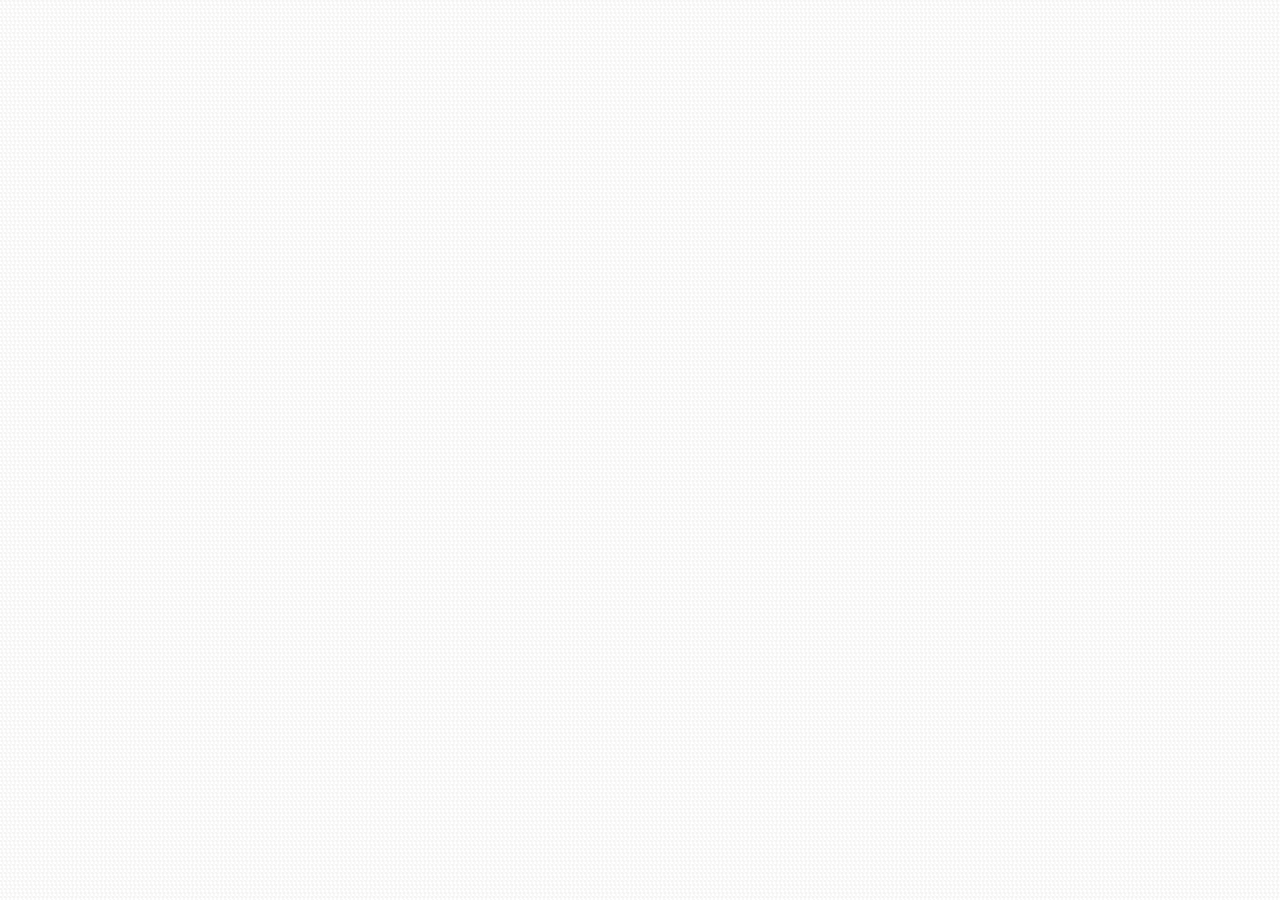
==== static/index2.html @ 1f5be669 "Added first scripts" ====
<!doctype html>
<html lang="es">
    <head>
        <meta charset="UTF-8" />
        <meta name="viewport" content="width=device-width, initial-scale=1.0" />
        <title>Laura Giudici - Desarrolladora</title>
        <link
            href="https://fonts.googleapis.com/css2?family=Courier+Prime:wght@400;700&family=Crimson+Text:ital@0;1&display=swap"
            rel="stylesheet"
        />

        <style>
            body {
                font-family: "Crimson Text", serif;
                background-color: var(--color-paper);
                color: var(--color-ink);
                line-height: 1.7;
                background-image:
                    repeating-linear-gradient(
                        75deg,
                        transparent,
                        transparent 2px,
                        rgba(43, 36, 22, 0.03) 2px,
                        rgba(43, 36, 22, 0.03) 4px
                    ),
                    repeating-linear-gradient(
                        0deg,
                        transparent,
                        transparent 2px,
                        rgba(43, 36, 22, 0.02) 2px,
                        rgba(43, 36, 22, 0.02) 4px
                    );
            }

            .container {
                max-width: 680px;
                margin: 0 auto;
                padding: 4rem 2.5rem;
                flex: 1;
                position: relative;
            }

            container::before {
                content: "";
                position: absolute;
                top: 0;
                left: 50%;
                transform: translateX(-50%);
                width: 90%;
                max-width: 700px;
                height: 100%;
                border-left: 1px dashed var(--color-aged);
                border-right: 1px dashed var(--color-aged);
                opacity: 0.3;
                pointer-events: none;
            }

            .content-wrapper {
                position: relative;
                z-index: 1;
            }

            .header {
                margin-bottom: 2.5rem;
                animation: fadeInUp 0.8s ease;
            }
        </style>
    </head>
    <body>
        <div id="root"></div>
        <script
            crossorigin
            src="https://unpkg.com/react@18/umd/react.production.min.js"
        ></script>
        <script
            crossorigin
            src="https://unpkg.com/react-dom@18/umd/react-dom.production.min.js"
        ></script>
        <script
            crossorigin
            src="https://unpkg.com/@babel/standalone/babel.min.js"
        ></script>

        <script type="text/babel">
            const { useState, useEffect } = React;

            function Portfolio() {
                const [data, setData] = useState(null);
                const [loading, setLoading] = useState(true);
                const [error, setError] = useState(null);

                useEffect(() => {
                    fetch("/api/portfolio")
                        .then((res) => res.json())
                        .then((data) => {
                            setData(data);
                            setLoading(false);
                        })
                        .catch((err) => {
                            setError(err.message);
                            setLoading(false);
                        });
                }, []);

                if (!data) return null;

                return (
                    <>
                        <div className="container">
                            <div className="content-wrapper">
                                {/* Header */}
                                <header className="header">
                                    <h1>hola</h1>
                                    <h2>{data.name}</h2>
                                </header>
                            </div>
                        </div>
                    </>
                );
            }
            ReactDOM.render(<Portfolio />, document.getElementById("root"));
        </script>
    </body>
</html>
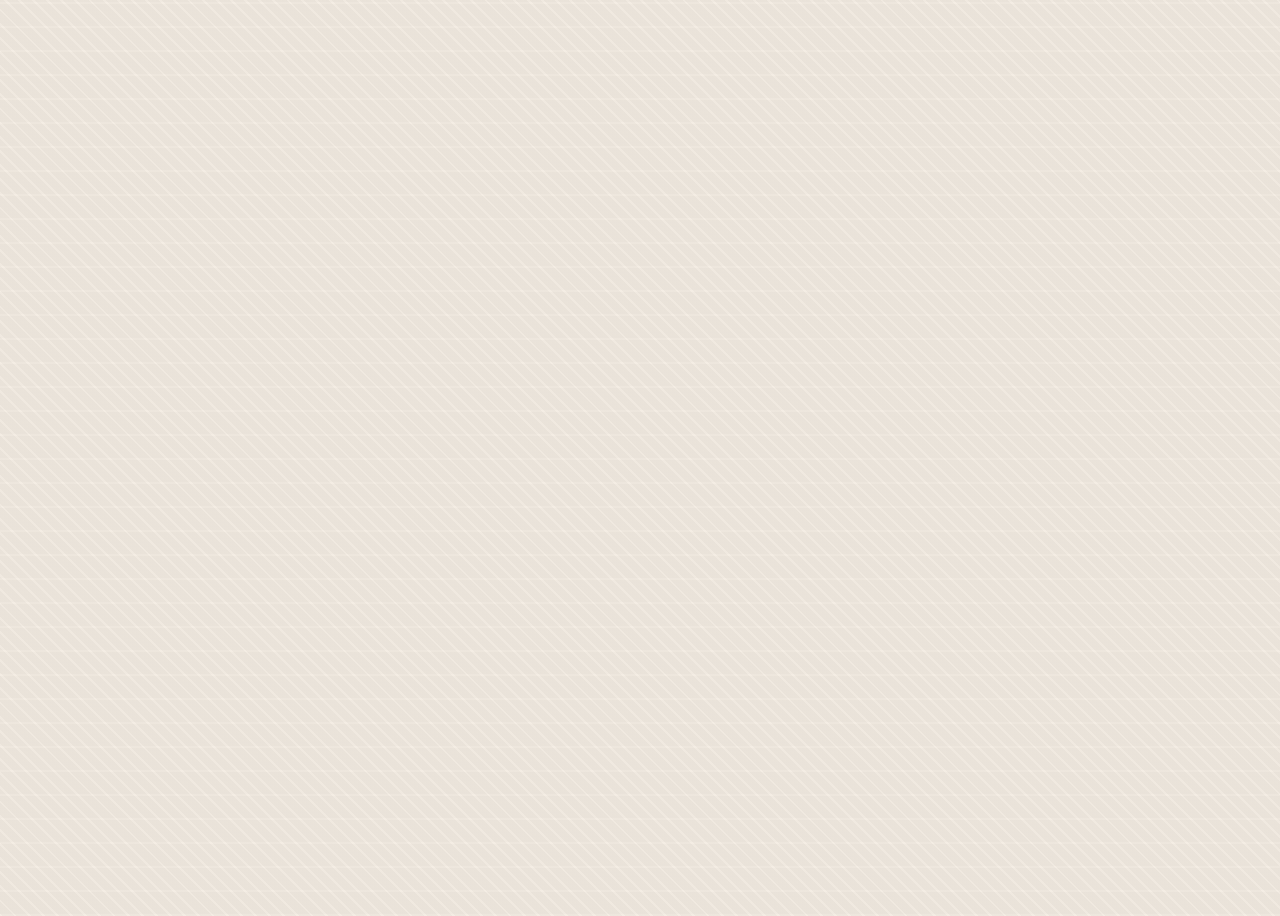
==== commit d20d5142: "minor changes" ====
--- a/static/index2.html
+++ b/static/index2.html
@@ -17,21 +17,89 @@
                 line-height: 1.7;
                 background-image:
                     repeating-linear-gradient(
-                        75deg,
+                        45deg,
                         transparent,
                         transparent 2px,
                         rgba(43, 36, 22, 0.03) 2px,
-                        rgba(43, 36, 22, 0.03) 4px
+                        rgba(43, 36, 22, 0.03) 10px
                     ),
                     repeating-linear-gradient(
                         0deg,
                         transparent,
                         transparent 2px,
                         rgba(43, 36, 22, 0.02) 2px,
-                        rgba(43, 36, 22, 0.02) 4px
+                        rgba(43, 36, 22, 0.02) 24px
                     );
             }
 
+            :root {
+                --color-paper: #f4ede4;
+                --color-ink: #2b2416;
+                --color-aged: #ba4f58;
+                --color-shadow: rgba(43, 36, 22, 0.1);
+                --color-tape: #e8d5be;
+            }
+
+            #root {
+                min-height: 100vh;
+                display: flex;
+                flex-direction: column;
+            }
+
+            h1 {
+                font-family: "Courier Prime", monospace;
+                font-size: clamp(2rem, 6vw, 3.5rem);
+                font-weight: 700;
+                line-height: 1.1;
+                margin-bottom: 0.3rem;
+                letter-spacing: 0.02em;
+                position: relative;
+                text-transform: uppercase;
+            }
+
+            h1::after {
+                content: "";
+                display: block;
+                width: 60px;
+                height: 2px;
+                background-color: var(--color-aged);
+                margin-top: 0.5rem;
+                animation: slideIn 0.8s ease 0.3s both;
+            }
+
+            h2 {
+                font-family: "Courier Prime", monospace;
+                font-size: clamp(1.3rem, 4vw, 1.8rem);
+                font-weight: 700;
+                margin-top: 2.5rem;
+                margin-bottom: 1rem;
+                text-transform: uppercase;
+                letter-spacing: 0.03em;
+                position: relative;
+                padding-bottom: 0.8rem;
+            }
+
+            h2::before {
+                content: "▪ ";
+                color: var(--color-aged);
+                margin-right: 0.5rem;
+            }
+
+            h2::after {
+                content: "";
+                position: absolute;
+                bottom: 0;
+                left: 0;
+                width: 100%;
+                height: 2px;
+                background: repeating-linear-gradient(
+                    90deg,
+                    var(--color-aged),
+                    var(--color-aged) 10px,
+                    transparent 20px,
+                    transparent 20px
+                );
+            }
             .container {
                 max-width: 680px;
                 margin: 0 auto;
@@ -63,6 +131,20 @@
             .header {
                 margin-bottom: 2.5rem;
                 animation: fadeInUp 0.8s ease;
+            }
+
+            .bigstamp {
+                display: inline-block;
+                font-family: "Courier Prime", monospace;
+                font-size: 10.7rem;
+                color: var(--color-aged);
+                border: 2px solid var(--color-aged);
+                padding: 0.5rem 0.8rem;
+                margin-bottom: 1rem;
+                text-transform: uppercase;
+                letter-spacing: 0.05em;
+                transform: rotate(-15deg);
+                opacity: 0.7;
             }
         </style>
     </head>
@@ -112,6 +194,9 @@
                                 <header className="header">
                                     <h1>hola</h1>
                                     <h2>{data.name}</h2>
+                                    <div className="bigstamp">
+                                        SITIO EN CONSTRUCCIÓN
+                                    </div>
                                 </header>
                             </div>
                         </div>
